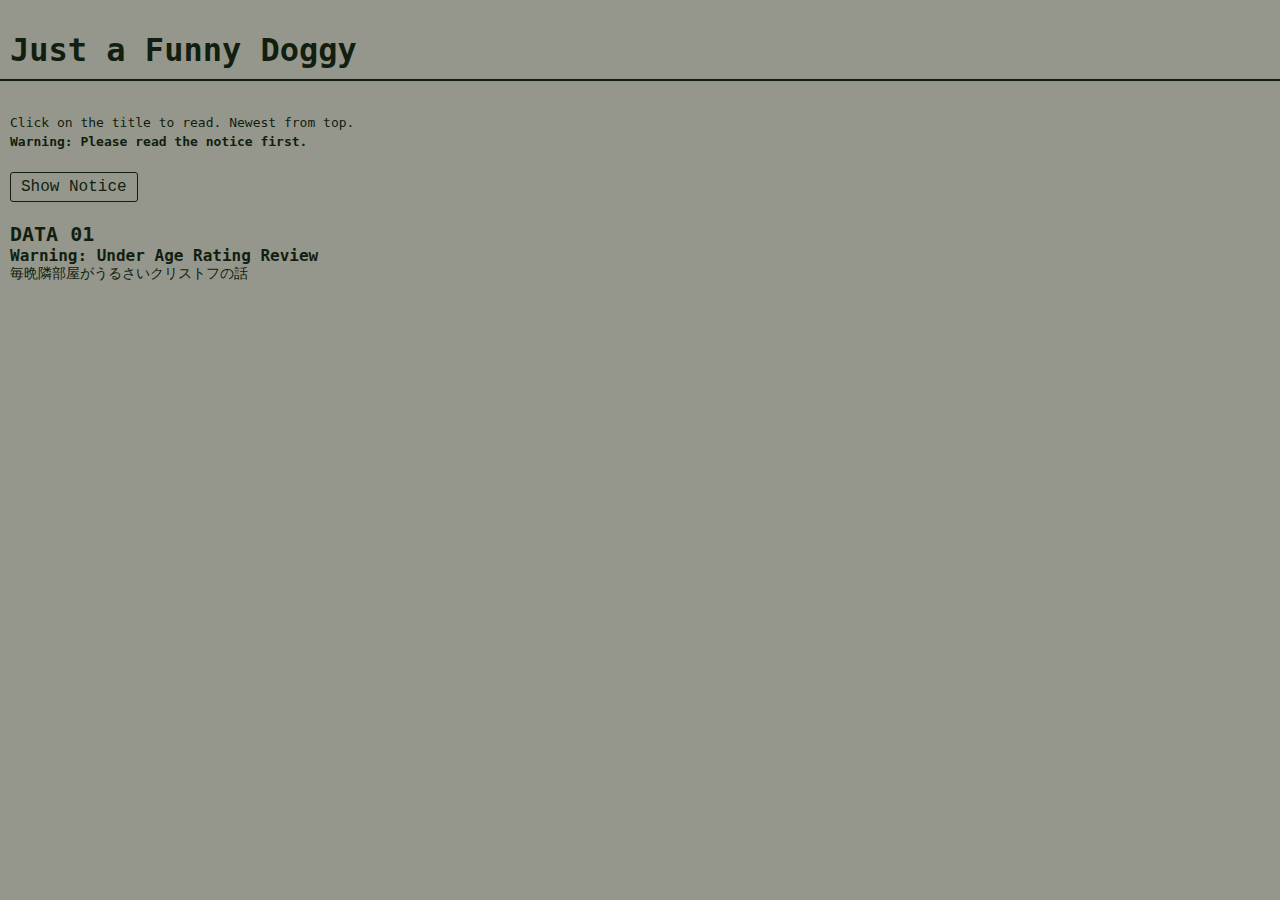
==== index.html @ ded45fe9 "Add files via upload" ====
<!DOCTYPE html>
<html lang="jp">

<head>
    <meta charset="UTF-8">
    <meta name="viewport" content="width=device-width, initial-scale=1.0">
    <title>Just a Funny Doggy</title>
    <link rel="stylesheet" href="main.css">
    <style>
        h1 {
            border-bottom: 2px solid #121e0f;
            padding-bottom: 10px;
            font-family: monospace, 'MS Gothic', sans-serif;
        }

        p {
            padding: 10px;
            font-family: monospace, 'MS Gothic', sans-serif;
        }

        pre {
            margin: 0;
            padding: 10px;
            line-height: 1.5;
        }

        .text-data {
            display: flex;
            flex-direction: column;
            justify-content: center;
            align-items: flex-start;
            background-color: #95978c;
            padding: 10px;
        }

        .text-data a {
            font-size: 20px;
            font-weight: bold;
            color: #121e0f;
            text-decoration: none;
        }

        .text-data p {
            padding: 0px;
            margin: 0;
            color: #121e0f;
            font-size: 14px;
        }

        .text-data a:hover {
            text-decoration: underline;
        }

        .button-container {
            display: flex;
            justify-content: center;
            margin-top: 20px;
        }

        #notice {
            background-color: #95978c;
            padding: 20px;
            margin: 10px;
            border: 1px solid #121e0f;
            font-size: 14px;
            white-space: pre-wrap;
            font-family: monospace, 'MS Gothic', sans-serif;
        }

        #notice h2 {
            font-size: 18px;
            font-family: monospace, 'MS Gothic', sans-serif;
        }

        #notice p {
            line-height: 1.5;
            white-space: pre-wrap;
            font-family: monospace, 'MS Gothic', sans-serif;
        }

        .tag {
            font-weight: bold;
            font-family: monospace, 'MS Gothic', sans-serif;
        }
    </style>
</head>

<body>
    <h1>Just a Funny Doggy</h1>
    <pre>
Click on the title to read. Newest from top.
<strong>Warning: Please read the notice first.</strong></pre>
    <button id="showNotice">Show Notice</button>
    <button id="hideNotice" style="display: none;">Hide Notice</button>
    <div id="notice"></div>

    <div class="text-data">
        <a href="./TextData01.html">DATA 01</a>
        <div class="tag">Warning: Under Age Rating Review</div>
        <p>毎晩隣部屋がうるさいクリストフの話</p>
    </div>

    <script>
        const noticeText = `
Before Reading the Dream Novel>>

- Content: This is a work of fiction and not related to real people or events. The reader appears as the protagonist, called "Newcomer." If this format is uncomfortable, please do not read.

- Age Restrictions: Some works are R18. If underage, please avoid such content and proceed at your own risk. Enjoy works suited to your age group.

- Fan Fiction: This is fan fiction and not affiliated with the original author. Respect copyright and avoid excessive sharing.

- No Unauthorized Reproduction: Reproduction or distribution of content from this site is prohibited.

- Other Notices: Content may have uncomfortable elements. Check tags and notices before reading, and do not confuse fiction with reality.
`;

        const noticeTextJapanese = `
夢小説をご覧になる前に>>

- 作品の内容について: フィクションであり、実在の人物や出来事とは関係ありません。読者が「新入り」として登場します。不安な方は閲覧をお控えください。

- 年齢制限について: 一部はR18です。未成年の方は閲覧を避け、自己責任でお願いします。年齢に合った作品をお楽しみください。

- 二次創作について: 原作者とは無関係のファンフィクションです。著作権を尊重し、過剰な共有は避けてください。

- 無断転載禁止: 無断での複製・配布は禁止です。

- その他の注意: 不快な要素が含まれる場合があります。タグや注意書きを確認し、現実と混同しないようにしてください。
`;

        window.onload = () => {
            const noticeElement = document.getElementById('notice');
            const showNoticeButton = document.getElementById('showNotice');
            const hideNoticeButton = document.getElementById('hideNotice');
            let typeTimeout; // タイムアウトIDを保持する変数

            // 一文字ずつ表示する関数
            function typeWriter(text, element, speed = 0.01, callback) {
                let i = 0;
                element.style.display = "block";
                function type() {
                    if (i < text.length) {
                        element.innerHTML += text.charAt(i);
                        i++;
                        typeTimeout = setTimeout(type, speed); // タイムアウトIDを保持
                    } else if (callback) {
                        setTimeout(callback, 1000); // テキスト表示後に一時停止してからコールバックを実行
                    }
                }
                type();
            }

            // ページ読み込み時に説明を非表示
            noticeElement.style.display = 'none';

            // 「Show Notice」ボタンがクリックされたとき
            showNoticeButton.addEventListener('click', () => {
                showNoticeButton.style.display = 'none'; // 「Show Notice」ボタンを非表示
                hideNoticeButton.style.display = 'block'; // 「Hide Notice」ボタンを表示
                noticeElement.innerHTML = ''; // 前回のテキストをクリア
                typeWriter(noticeText, noticeElement, 0.01, () => {
                    // テキスト表示後に一時停止してから日本語訳を一気に表示
                    setTimeout(() => {
                        noticeElement.innerHTML = noticeTextJapanese;
                    }, 1000); // 一時停止の時間（ミリ秒）
                });
            });

            // 「Hide Notice」ボタンがクリックされたとき
            hideNoticeButton.addEventListener('click', () => {
                noticeElement.style.display = 'none'; // 説明を非表示
                hideNoticeButton.style.display = 'none'; // 「Hide Notice」ボタンを非表示
                showNoticeButton.style.display = 'block'; // 「Show Notice」ボタンを再表示
                clearTimeout(typeTimeout); // タイムアウトをクリアして一文字ずつ表示する処理を中断
                noticeElement.innerHTML = ''; // 説明を一気に非表示
            });
        };

    </script>
</body>

</body>

</html>
---- main.css ----
body {
        background-color: #95978c;
        color: #121e0f;
        margin: 0;
        padding: 0;
        box-sizing: border-box;
        font-family: monospace, 'MS Gothic', sans-serif;
    }

    button {
        font-family: 'Courier New', Courier, monospace;
        background-color: #95978c;
        border: 1px solid #121e0f;
        color: #121e0f;
        font-size: 16px;
        cursor: pointer;
        padding: 5px 10px;
        margin: 10px;
        border-radius: 3px;
    }

    button:hover {
        color: #95978c;
        background-color: #121e0f;
        text-decoration: none;
    }

    a {
        color: #121e0f;
    }

    a:hover {
        text-decoration: underline;
    }

    h1,
    h2 {
        padding: 10px;
        font-family: monospace, 'MS Gothic', sans-serif;
    }
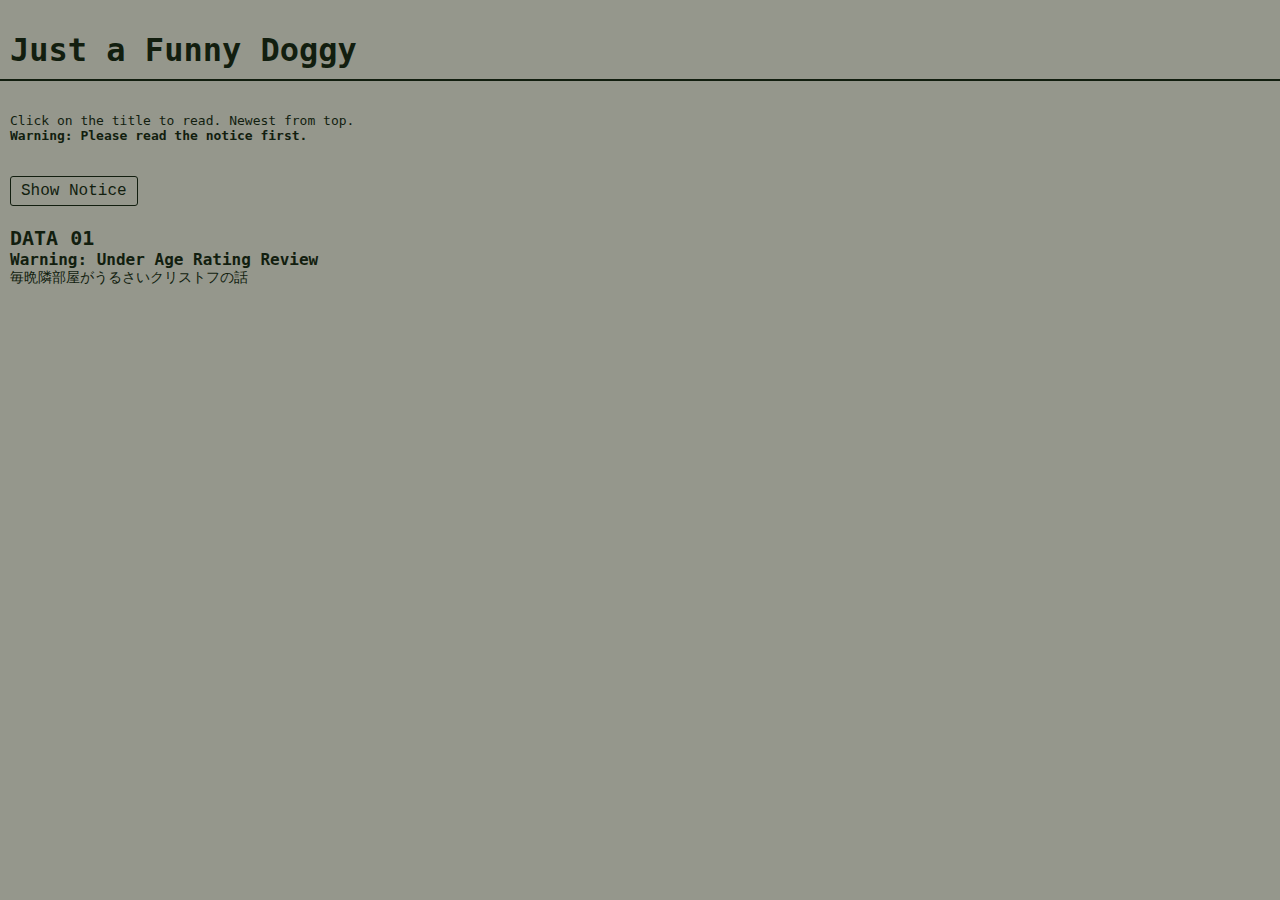
==== commit 36c30ce8: "Add files via upload" ====
--- a/index.html
+++ b/index.html
@@ -7,21 +7,8 @@
     <title>Just a Funny Doggy</title>
     <link rel="stylesheet" href="main.css">
     <style>
-        h1 {
+        #siteTitle {
             border-bottom: 2px solid #121e0f;
-            padding-bottom: 10px;
-            font-family: monospace, 'MS Gothic', sans-serif;
-        }
-
-        p {
-            padding: 10px;
-            font-family: monospace, 'MS Gothic', sans-serif;
-        }
-
-        pre {
-            margin: 0;
-            padding: 10px;
-            line-height: 1.5;
         }
 
         .text-data {
@@ -82,11 +69,74 @@
             font-weight: bold;
             font-family: monospace, 'MS Gothic', sans-serif;
         }
+
+        @media (max-width: 768px) {
+
+            /* サイトタイトルのスマホ対応 */
+            #siteTitle {
+                font-size: 18px;
+                padding-bottom: 5px;
+                font-family: -apple-system, BlinkMacSystemFont, "Segoe UI", Roboto, "Helvetica Neue", Arial, sans-serif;
+                /* スマホ用フォント */
+            }
+
+            /* テキストデータのリンクと説明文のスマホ対応 */
+            .text-data {
+                padding: 8px;
+                font-family: -apple-system, BlinkMacSystemFont, "Segoe UI", Roboto, "Helvetica Neue", Arial, sans-serif;
+                /* スマホ用フォント */
+            }
+
+            .text-data a {
+                font-size: 16px;
+                font-family: -apple-system, BlinkMacSystemFont, "Segoe UI", Roboto, "Helvetica Neue", Arial, sans-serif;
+                /* スマホ用フォント */
+            }
+
+            .text-data p {
+                font-size: 12px;
+                font-family: -apple-system, BlinkMacSystemFont, "Segoe UI", Roboto, "Helvetica Neue", Arial, sans-serif;
+                /* スマホ用フォント */
+            }
+
+            /* ボタンコンテナのスマホ対応 */
+            .button-container {
+                margin-top: 15px;
+            }
+
+            /* 注意書きのスマホ対応 */
+            #notice {
+                font-size: 12px;
+                padding: 15px;
+                margin: 5px;
+                font-family: -apple-system, BlinkMacSystemFont, "Segoe UI", Roboto, "Helvetica Neue", Arial, sans-serif;
+                /* スマホ用フォント */
+            }
+
+            #notice h2 {
+                font-size: 16px;
+                font-family: -apple-system, BlinkMacSystemFont, "Segoe UI", Roboto, "Helvetica Neue", Arial, sans-serif;
+                /* スマホ用フォント */
+            }
+
+            #notice p {
+                font-size: 12px;
+                font-family: -apple-system, BlinkMacSystemFont, "Segoe UI", Roboto, "Helvetica Neue", Arial, sans-serif;
+                /* スマホ用フォント */
+            }
+
+            /* タグのスマホ対応 */
+            .tag {
+                font-size: 12px;
+                font-family: -apple-system, BlinkMacSystemFont, "Segoe UI", Roboto, "Helvetica Neue", Arial, sans-serif;
+                /* スマホ用フォント */
+            }
+        }
     </style>
 </head>
 
 <body>
-    <h1>Just a Funny Doggy</h1>
+    <h1 id="siteTitle">Just a Funny Doggy</h1>
     <pre>
 Click on the title to read. Newest from top.
 <strong>Warning: Please read the notice first.</strong></pre>
--- a/main.css
+++ b/main.css
@@ -1,40 +1,82 @@
+/* PC向けのフォント設定 */
+body {
+    background-color: #95978c;
+    color: #121e0f;
+    margin: 0;
+    padding: 0;
+    box-sizing: border-box;
+    font-family: monospace, 'MS Gothic', sans-serif;
+}
+
+button {
+    font-family: 'Courier New', Courier, monospace;
+    background-color: #95978c;
+    border: 1px solid #121e0f;
+    color: #121e0f;
+    font-size: 16px;
+    cursor: pointer;
+    padding: 5px 10px;
+    margin: 10px;
+    border-radius: 3px;
+}
+
+button:hover {
+    color: #95978c;
+    background-color: #121e0f;
+    text-decoration: none;
+}
+
+h1,
+h2 {
+    padding: 10px;
+    font-family: monospace, 'MS Gothic', sans-serif;
+}
+
+a {
+    color: #121e0f;
+}
+
+a:hover {
+    text-decoration: underline;
+}
+
+pre {
+    padding: 10px;
+}
+
+/* スマホ向けのフォント設定 */
+/* スマホ向けのフォント設定 */
+@media (max-width: 768px) {
+
+    body,
+    h1,
+    h2 {
+        font-family: -apple-system, BlinkMacSystemFont, "Segoe UI", Roboto, "Helvetica Neue", Arial, sans-serif;
+    }
+
     body {
-        background-color: #95978c;
-        color: #121e0f;
-        margin: 0;
-        padding: 0;
-        box-sizing: border-box;
-        font-family: monospace, 'MS Gothic', sans-serif;
+        font-size: 14px;
+        /* 全体的な文字サイズを小さめに調整 */
+    }
+
+    h1 {
+        font-size: 24px;
+        /* h1タグのサイズ調整 */
+    }
+
+    h2 {
+        font-size: 20px;
+        /* h2タグのサイズ調整 */
     }
 
     button {
-        font-family: 'Courier New', Courier, monospace;
-        background-color: #95978c;
-        border: 1px solid #121e0f;
-        color: #121e0f;
-        font-size: 16px;
-        cursor: pointer;
-        padding: 5px 10px;
-        margin: 10px;
-        border-radius: 3px;
+        font-size: 14px;
+        /* ボタンの文字サイズ調整 */
     }
 
-    button:hover {
-        color: #95978c;
-        background-color: #121e0f;
-        text-decoration: none;
+    p,
+    a {
+        font-size: 14px;
+        /* 段落やリンクの文字サイズ調整 */
     }
-
-    a {
-        color: #121e0f;
-    }
-
-    a:hover {
-        text-decoration: underline;
-    }
-
-    h1,
-    h2 {
-        padding: 10px;
-        font-family: monospace, 'MS Gothic', sans-serif;
-    }+}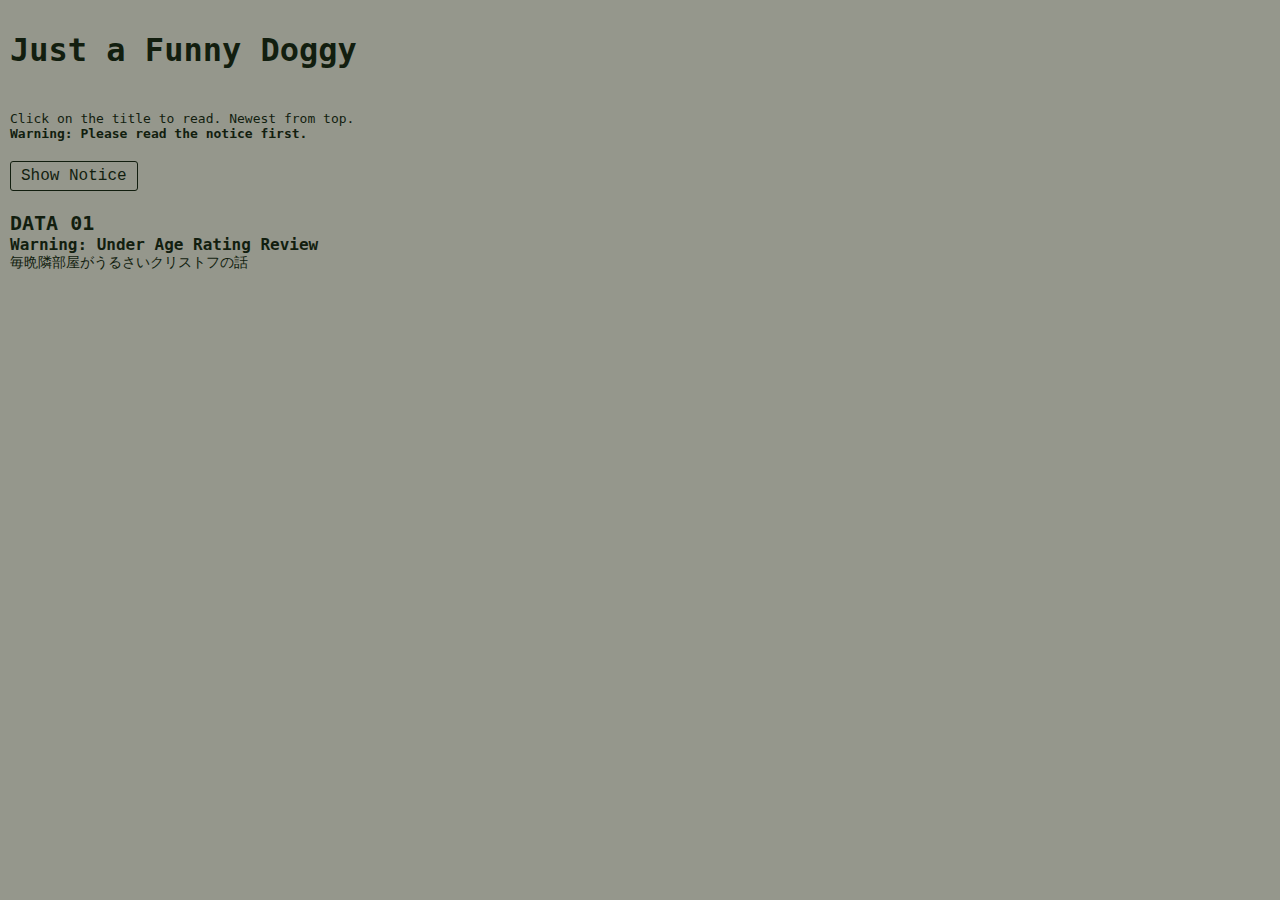
==== commit 37f02fe0: "Add files via upload" ====
--- a/index.html
+++ b/index.html
@@ -7,10 +7,6 @@
     <title>Just a Funny Doggy</title>
     <link rel="stylesheet" href="main.css">
     <style>
-        #siteTitle {
-            border-bottom: 2px solid #121e0f;
-        }
-
         .text-data {
             display: flex;
             flex-direction: column;
@@ -74,9 +70,9 @@
 
             /* サイトタイトルのスマホ対応 */
             #siteTitle {
-                font-size: 18px;
+                font-size: 20px;
                 padding-bottom: 5px;
-                font-family: -apple-system, BlinkMacSystemFont, "Segoe UI", Roboto, "Helvetica Neue", Arial, sans-serif;
+                font-family: sans-serif;
                 /* スマホ用フォント */
             }
 
--- a/main.css
+++ b/main.css
@@ -41,6 +41,7 @@
 }
 
 pre {
+    margin: 0;
     padding: 10px;
 }
 
@@ -50,7 +51,8 @@
 
     body,
     h1,
-    h2 {
+    h2,
+    pre {
         font-family: -apple-system, BlinkMacSystemFont, "Segoe UI", Roboto, "Helvetica Neue", Arial, sans-serif;
     }
 
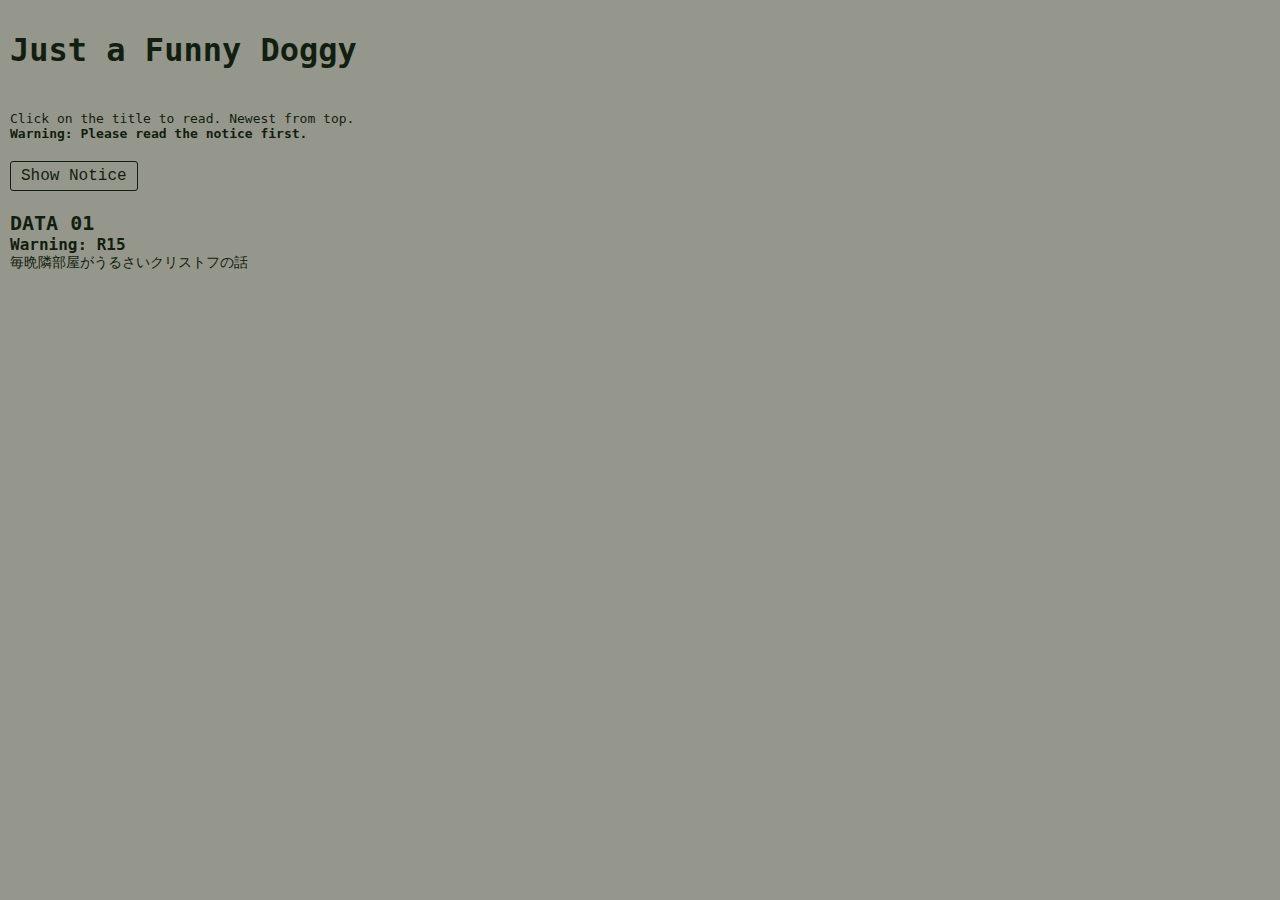
==== commit 663b6d13: "Add files via upload" ====
--- a/index.html
+++ b/index.html
@@ -142,7 +142,7 @@
 
     <div class="text-data">
         <a href="./TextData01.html">DATA 01</a>
-        <div class="tag">Warning: Under Age Rating Review</div>
+        <div class="tag">Warning: R15</div>
         <p>毎晩隣部屋がうるさいクリストフの話</p>
     </div>
 
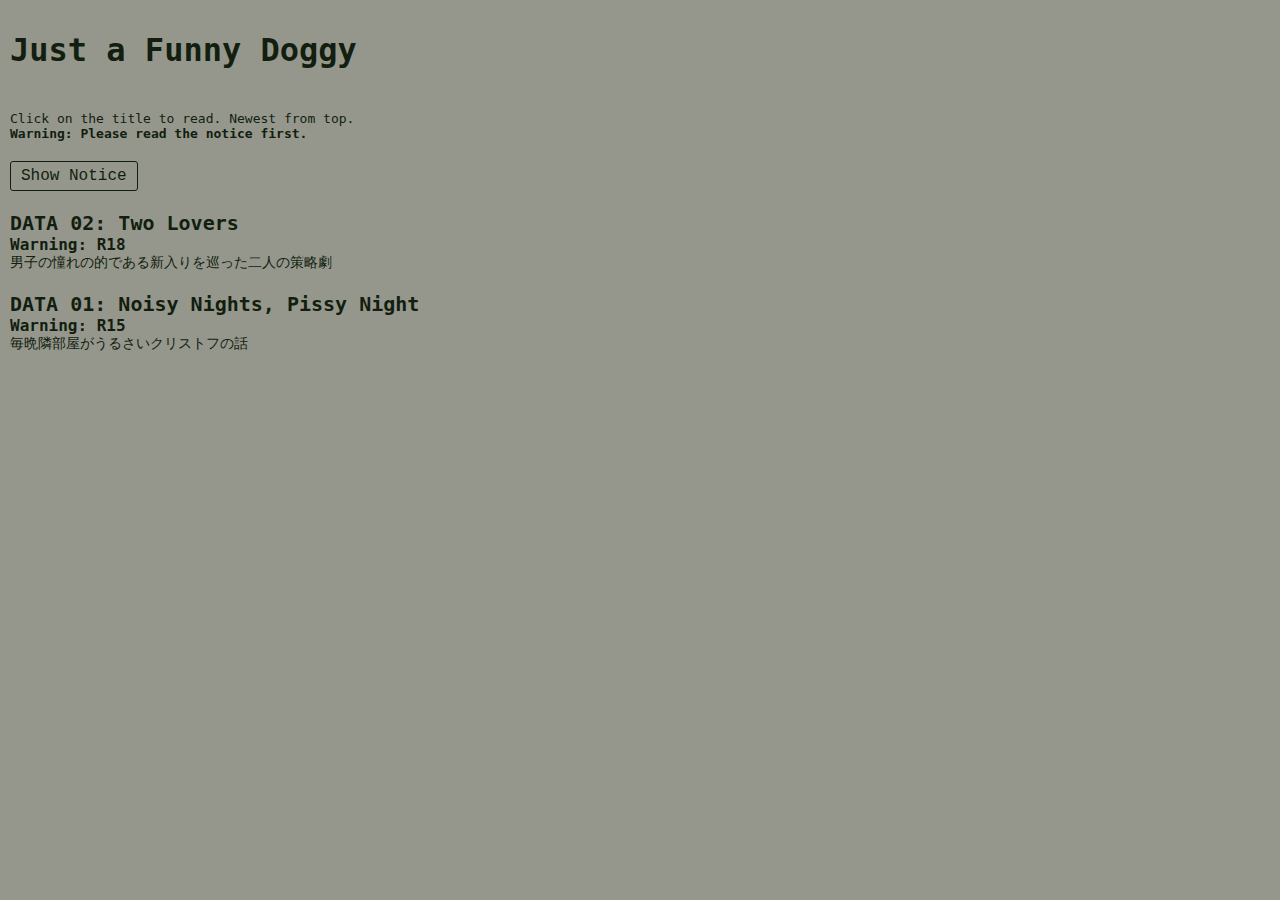
==== commit dd5d909e: "Add files via upload" ====
--- a/index.html
+++ b/index.html
@@ -141,7 +141,13 @@
     <div id="notice"></div>
 
     <div class="text-data">
-        <a href="./TextData01.html">DATA 01</a>
+        <a href="./TextData02.html">DATA 02: Two Lovers</a>
+        <div class="tag">Warning: R18</div>
+        <p>男子の憧れの的である新入りを巡った二人の策略劇</p>
+    </div>
+
+    <div class="text-data">
+        <a href="./TextData01.html">DATA 01: Noisy Nights, Pissy Night</a>
         <div class="tag">Warning: R15</div>
         <p>毎晩隣部屋がうるさいクリストフの話</p>
     </div>
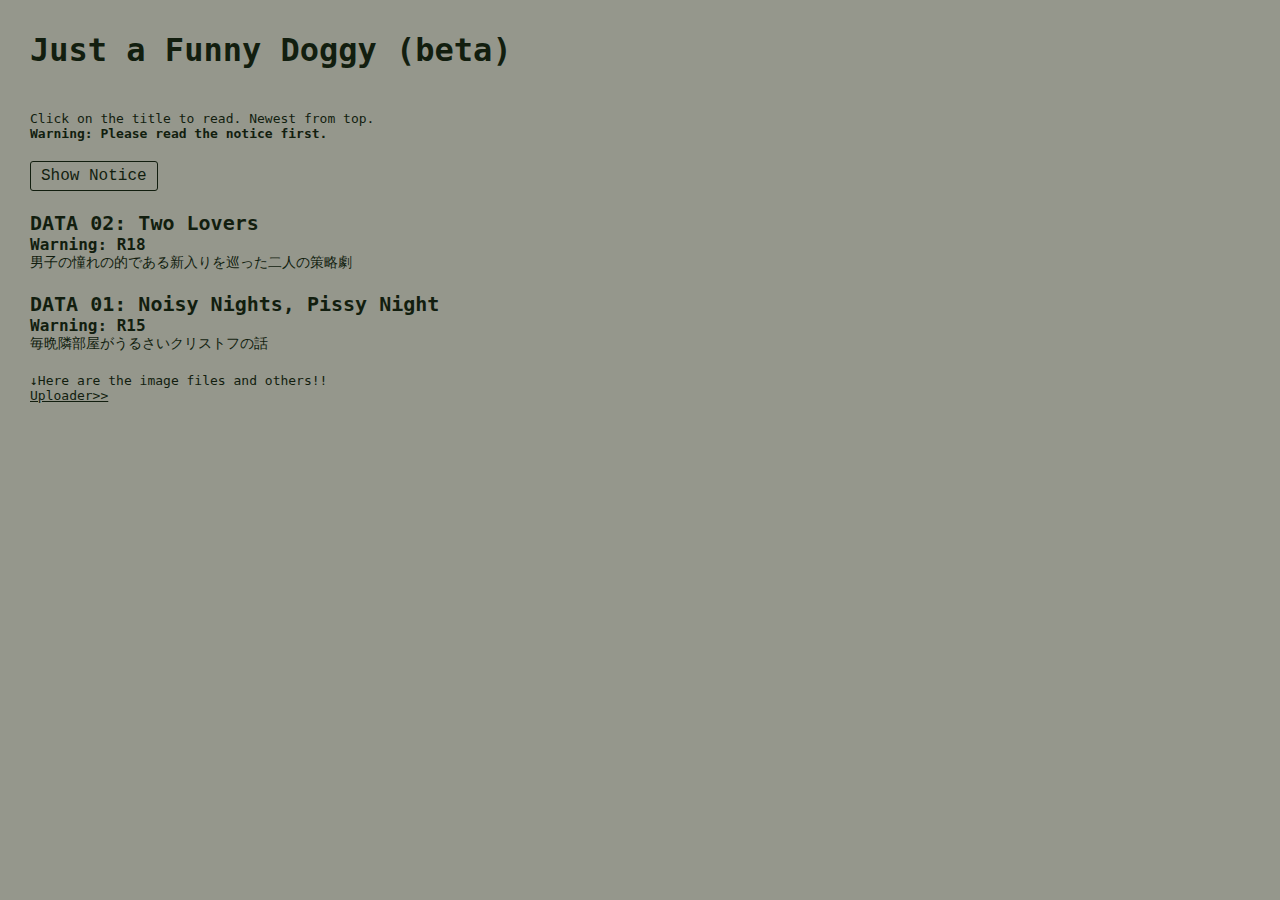
==== commit 4e514471: "Add files via upload" ====
--- a/index.html
+++ b/index.html
@@ -7,6 +7,9 @@
     <title>Just a Funny Doggy</title>
     <link rel="stylesheet" href="main.css">
     <style>
+        body{
+            margin: 20px;
+        }
         .text-data {
             display: flex;
             flex-direction: column;
@@ -44,21 +47,10 @@
             background-color: #95978c;
             padding: 20px;
             margin: 10px;
-            border: 1px solid #121e0f;
+            border: 1.5px solid #121e0f;
             font-size: 14px;
             white-space: pre-wrap;
-            font-family: monospace, 'MS Gothic', sans-serif;
-        }
-
-        #notice h2 {
-            font-size: 18px;
-            font-family: monospace, 'MS Gothic', sans-serif;
-        }
-
-        #notice p {
-            line-height: 1.5;
-            white-space: pre-wrap;
-            font-family: monospace, 'MS Gothic', sans-serif;
+            font-family: var(--font-main);
         }
 
         .tag {
@@ -72,27 +64,19 @@
             #siteTitle {
                 font-size: 20px;
                 padding-bottom: 5px;
-                font-family: sans-serif;
-                /* スマホ用フォント */
             }
 
             /* テキストデータのリンクと説明文のスマホ対応 */
             .text-data {
                 padding: 8px;
-                font-family: -apple-system, BlinkMacSystemFont, "Segoe UI", Roboto, "Helvetica Neue", Arial, sans-serif;
-                /* スマホ用フォント */
             }
 
             .text-data a {
                 font-size: 16px;
-                font-family: -apple-system, BlinkMacSystemFont, "Segoe UI", Roboto, "Helvetica Neue", Arial, sans-serif;
-                /* スマホ用フォント */
             }
 
             .text-data p {
                 font-size: 12px;
-                font-family: -apple-system, BlinkMacSystemFont, "Segoe UI", Roboto, "Helvetica Neue", Arial, sans-serif;
-                /* スマホ用フォント */
             }
 
             /* ボタンコンテナのスマホ対応 */
@@ -104,37 +88,21 @@
             #notice {
                 font-size: 12px;
                 padding: 15px;
-                margin: 5px;
-                font-family: -apple-system, BlinkMacSystemFont, "Segoe UI", Roboto, "Helvetica Neue", Arial, sans-serif;
-                /* スマホ用フォント */
-            }
-
-            #notice h2 {
-                font-size: 16px;
-                font-family: -apple-system, BlinkMacSystemFont, "Segoe UI", Roboto, "Helvetica Neue", Arial, sans-serif;
-                /* スマホ用フォント */
-            }
-
-            #notice p {
-                font-size: 12px;
-                font-family: -apple-system, BlinkMacSystemFont, "Segoe UI", Roboto, "Helvetica Neue", Arial, sans-serif;
-                /* スマホ用フォント */
+                /* font-family: var(--font-mobile); */
             }
 
             /* タグのスマホ対応 */
             .tag {
                 font-size: 12px;
-                font-family: -apple-system, BlinkMacSystemFont, "Segoe UI", Roboto, "Helvetica Neue", Arial, sans-serif;
-                /* スマホ用フォント */
+                font-family: var(--font-mobile);
             }
         }
     </style>
 </head>
 
 <body>
-    <h1 id="siteTitle">Just a Funny Doggy</h1>
-    <pre>
-Click on the title to read. Newest from top.
+    <h1 id="siteTitle">Just a Funny Doggy (beta)</h1>
+    <pre>Click on the title to read. Newest from top.
 <strong>Warning: Please read the notice first.</strong></pre>
     <button id="showNotice">Show Notice</button>
     <button id="hideNotice" style="display: none;">Hide Notice</button>
@@ -152,9 +120,12 @@
         <p>毎晩隣部屋がうるさいクリストフの話</p>
     </div>
 
+<pre>↓Here are the image files and others!!
+<a href="./uploader.html">Uploader>></a></pre> 
+<!-- <button onclick="window.location.href='./uploader.html'">Uploader>></button-->
+
     <script>
-        const noticeText = `
-Before Reading the Dream Novel>>
+        const noticeText = `Before Reading the TextDatas>>
 
 - Content: This is a work of fiction and not related to real people or events. The reader appears as the protagonist, called "Newcomer." If this format is uncomfortable, please do not read.
 
@@ -167,8 +138,7 @@
 - Other Notices: Content may have uncomfortable elements. Check tags and notices before reading, and do not confuse fiction with reality.
 `;
 
-        const noticeTextJapanese = `
-夢小説をご覧になる前に>>
+        const noticeTextJapanese = `ご覧になる前に>>
 
 - 作品の内容について: フィクションであり、実在の人物や出来事とは関係ありません。読者が「新入り」として登場します。不安な方は閲覧をお控えください。
 
--- a/main.css
+++ b/main.css
@@ -1,18 +1,27 @@
+:root {
+    --background-color: #95978c;
+    --text-color: #121e0f;
+    --button-background: #95978c;
+    --button-border: 1.5px solid #121e0f;
+    --font-main: 'Courier New', Courier, monospace;
+    --font-mobile: -apple-system, BlinkMacSystemFont, "Segoe UI", Roboto, "Helvetica Neue", Arial, sans-serif;
+}
+
 /* PC向けのフォント設定 */
 body {
-    background-color: #95978c;
-    color: #121e0f;
+    background-color: var(--background-color);
+    color: var(--text-color);
+    padding: 0;
     margin: 0;
-    padding: 0;
     box-sizing: border-box;
     font-family: monospace, 'MS Gothic', sans-serif;
 }
 
 button {
-    font-family: 'Courier New', Courier, monospace;
-    background-color: #95978c;
-    border: 1px solid #121e0f;
-    color: #121e0f;
+    font-family: var(--font-main);
+    background-color: var(--button-background);
+    border: var(--button-border);
+    color: var(--text-color);
     font-size: 16px;
     cursor: pointer;
     padding: 5px 10px;
@@ -21,8 +30,8 @@
 }
 
 button:hover {
-    color: #95978c;
-    background-color: #121e0f;
+    color: var(--button-background);
+    background-color: var(--text-color);
     text-decoration: none;
 }
 
@@ -33,7 +42,7 @@
 }
 
 a {
-    color: #121e0f;
+    color: var(--text-color);
 }
 
 a:hover {
@@ -46,14 +55,13 @@
 }
 
 /* スマホ向けのフォント設定 */
-/* スマホ向けのフォント設定 */
 @media (max-width: 768px) {
 
     body,
     h1,
     h2,
     pre {
-        font-family: -apple-system, BlinkMacSystemFont, "Segoe UI", Roboto, "Helvetica Neue", Arial, sans-serif;
+        font-family: var(--font-mobile);
     }
 
     body {
